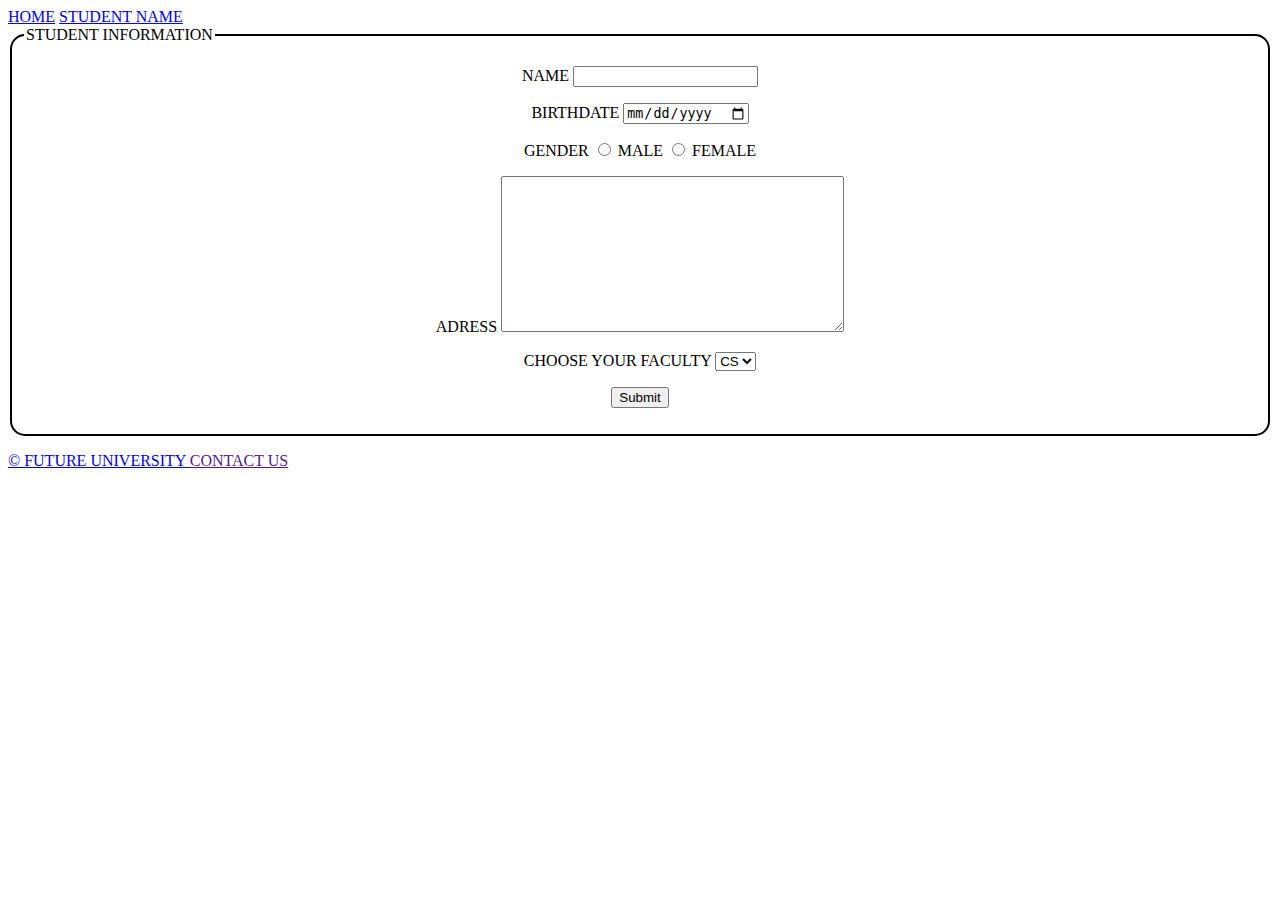
==== student info.html @ 354b3ed9 "Create student info.html" ====
<html>
    <head>
        <title>Intenet  Technolgy</title>
        <a href="index.html" target=self>HOME</a>
        <a href="studentinfo.html">STUDENT NAME</a>
        <body>
            <form>
                <fieldset style="border: 2px solid;text-align: center;width:30%s;border-radius:15px">
                <legend style="text-align:left;">STUDENT INFORMATION</legend>
                <p>
                    <label>
                        NAME
                        <input type="text">
                    </label>
                </p>
                <p>
                    <label>
                        BIRTHDATE
                        <input type="date">
                    </label>
                </p>
                <p>
                    <label>
                        GENDER
                        <input type="radio"name ="gender" value ="male">
                        MALE
                        <input type="radio"name ="gender" value ="female">
                        FEMALE
                    </label>
                </p>
                <p>
                    <label>
                     ADRESS
                     <textarea rows ="10" cols="40"></textarea>

                </label>
            </p>
         <p>
             <label>
                 CHOOSE YOUR FACULTY
                 <select>
                     <option value ="CS">CS</option>
                     <option value ="IS">IS</option>
                 </select>


             </label>
         </p>
         <p>
        <label>
            <button value ="Submit">Submit</button>
        </label>
         </p>
        </fieldset>
            </form>
            <footer>
                <a href="https://www.fue.edu.eg/">&copy; FUTURE UNIVERSITY </a>
                <a href mailto:20190411@fue.edu.eg>CONTACT US</a>


            </footer>
        </body>
    </head>
</html>
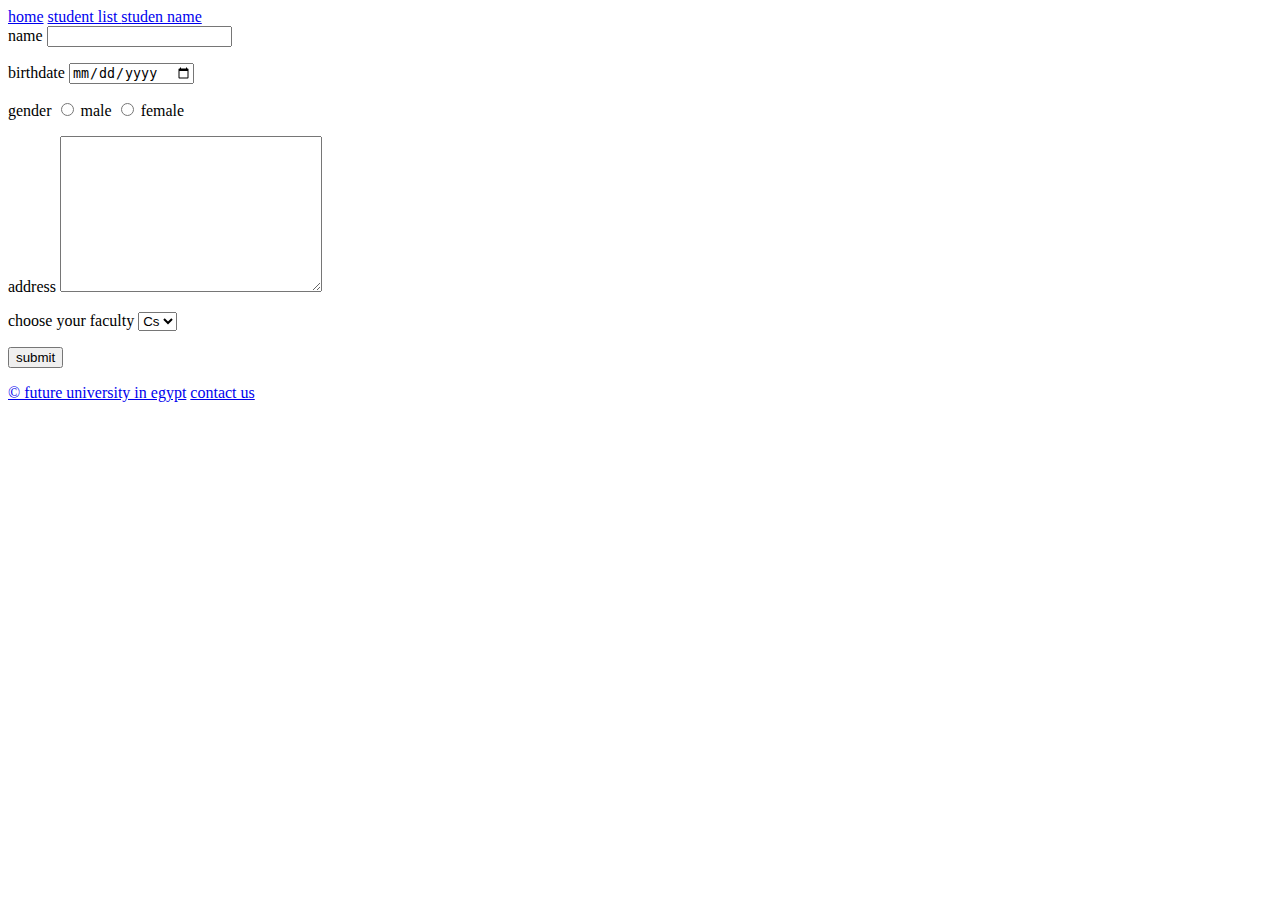
==== commit aa647186: "Create student info.html" ====
--- a/student info.html
+++ b/student info.html
@@ -1,64 +1,71 @@
 <html>
-    <head>
-        <title>Intenet  Technolgy</title>
-        <a href="index.html" target=self>HOME</a>
-        <a href="studentinfo.html">STUDENT NAME</a>
-        <body>
-            <form>
-                <fieldset style="border: 2px solid;text-align: center;width:30%s;border-radius:15px">
-                <legend style="text-align:left;">STUDENT INFORMATION</legend>
-                <p>
-                    <label>
-                        NAME
-                        <input type="text">
-                    </label>
-                </p>
-                <p>
-                    <label>
-                        BIRTHDATE
-                        <input type="date">
-                    </label>
-                </p>
-                <p>
-                    <label>
-                        GENDER
-                        <input type="radio"name ="gender" value ="male">
-                        MALE
-                        <input type="radio"name ="gender" value ="female">
-                        FEMALE
-                    </label>
-                </p>
-                <p>
-                    <label>
-                     ADRESS
-                     <textarea rows ="10" cols="40"></textarea>
 
-                </label>
-            </p>
-         <p>
-             <label>
-                 CHOOSE YOUR FACULTY
-                 <select>
-                     <option value ="CS">CS</option>
-                     <option value ="IS">IS</option>
-                 </select>
+<head>
+    <title> Internet Technology </title>
+</head>
+<body>
+    <a href="#"> home</a>
+    <a href="studentlist.html"> student list </a>
+    <a href="student info.html"> studen name </a>
+ <!--form-->
+ <form>
+        <label>
+            name
+            <input type ="text">
+        <label>
+        </p>
 
 
-             </label>
-         </p>
-         <p>
+        <p>
         <label>
-            <button value ="Submit">Submit</button>
+           
+                birthdate
+                <input type="date">
+           
         </label>
-         </p>
-        </fieldset>
-            </form>
-            <footer>
-                <a href="https://www.fue.edu.eg/">&copy; FUTURE UNIVERSITY </a>
-                <a href mailto:20190411@fue.edu.eg>CONTACT US</a>
+
+    </p>
+<label>
+    <p>
+    gender
+    <input type ="radio" name ="gender" value ="male">
+    male
+    <input type ="radio" name ="gender" value ="female">
+    female
+</label>
+</p>
+<label>
+    address
+    <textarea rows ="10" cols ="30"></textarea> 
+
+    
+
+</label>
+</p>
+<label>
+    choose your faculty
+    <select>
+       <option value= "Cs" >Cs</option>
+       <option value= "Is" >Is</option>
+    </select>
+
+</label>
+<p>
+<label>
+
+    
+    <button value ="submit">submit</button>
+</label>
+</p>
+</form>
+<!--form-->
+</body>
+<footer>
+    <a href= https://www.fue.edu.eg/ > &copy; future university in egypt</a>
+    <a href = mailto:20190411.fue.edu.eg>contact us</a>
+
+</footer>
 
 
-            </footer>
-        </body>
-    </head>
-</html>+
+</html>
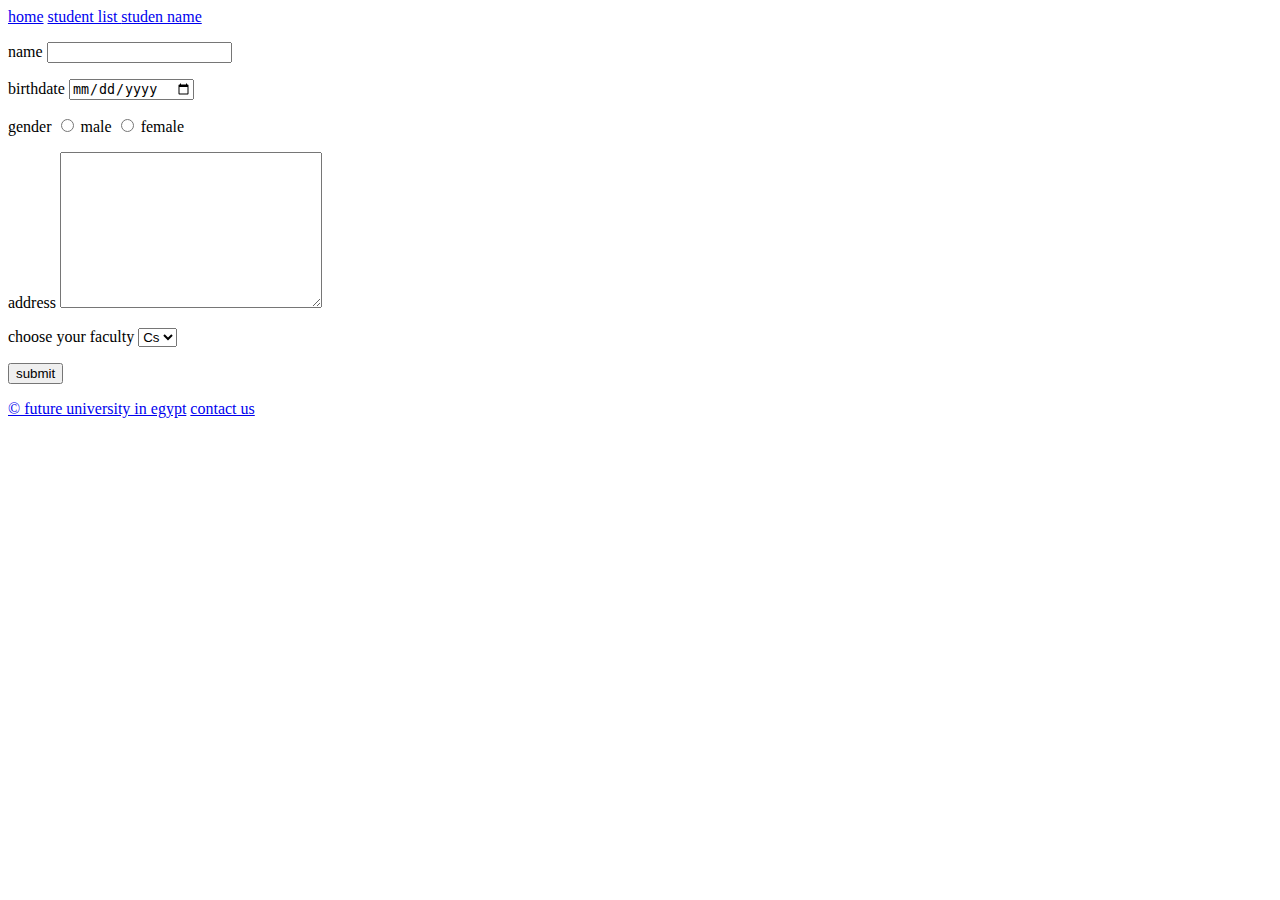
==== commit 301f6873: "Update student info.html" ====
--- a/student info.html
+++ b/student info.html
@@ -1,7 +1,7 @@
 <html>
 
 <head>
-    <title> Internet Technology </title>
+    <title> Internety Technology </title>
 </head>
 <body>
     <a href="#"> home</a>
@@ -9,6 +9,8 @@
     <a href="student info.html"> studen name </a>
  <!--form-->
  <form>
+     
+    <p>
         <label>
             name
             <input type ="text">
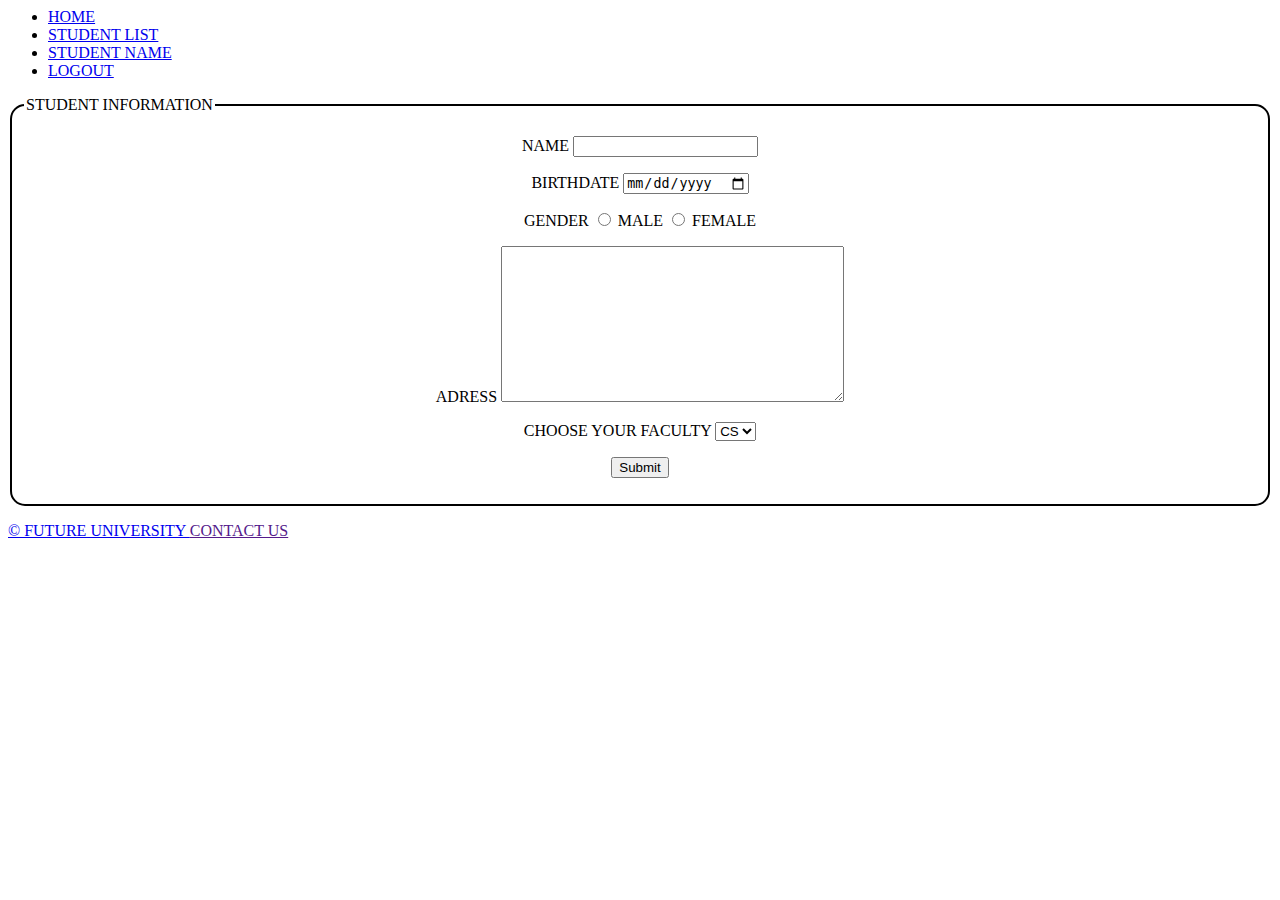
==== commit 3bcbbe31: "Update student info.html" ====
--- a/student info.html
+++ b/student info.html
@@ -1,73 +1,74 @@
 <html>
+    <head>
+        <title>Intenet  Technolgy</title>
+        <link rel="stylesheet" type="text/css" href="style.css">
+      <nav>
+         <ul>
+         <li><a href="index.html"target="_blank" class="Nav">HOME </a></li>
+         <li><a href="studentlist.html"target="_blank" class="Nav"> STUDENT LIST </a></li>
+         <li><a href="#" class="active"> STUDENT NAME </a></li>
+         <li class="Nav-right"><a href="#">LOGOUT </a></li>
+       </ul>
+       </nav>
+    </head>
+        <body>
+            <form>
+                <div>
+                <fieldset style="border: 2px solid;text-align: center;width:30%s;border-radius:15px">
+                <legend style="text-align:left;">STUDENT INFORMATION</legend>
+                <p>
+                    <label>
+                        NAME
+                        <input type="text">
+                    </label>
+                </p>
+                <p>
+                    <label>
+                        BIRTHDATE
+                        <input type="date">
+                    </label>
+                </p>
+                <p>
+                    <label>
+                        GENDER
+                        <input type="radio"name ="gender" value ="male">
+                        MALE
+                        <input type="radio"name ="gender" value ="female">
+                        FEMALE
+                    </label>
+                </p>
+                <p>
+                    <label>
+                     ADRESS
+                     <textarea rows ="10" cols="40"></textarea>
 
-<head>
-    <title> Internety Technology </title>
-</head>
-<body>
-    <a href="#"> home</a>
-    <a href="studentlist.html"> student list </a>
-    <a href="student info.html"> studen name </a>
- <!--form-->
- <form>
-     
-    <p>
-        <label>
-            name
-            <input type ="text">
-        <label>
-        </p>
+                </label>
+            </p>
+         <p>
+             <label>
+                 CHOOSE YOUR FACULTY
+                 <select>
+                     <option value ="CS">CS</option>
+                     <option value ="IS">IS</option>
+                 </select>
 
 
-        <p>
+             </label>
+         </p>
+         <p>
         <label>
-           
-                birthdate
-                <input type="date">
-           
+            <button value ="Submit">Submit</button>
         </label>
-
-    </p>
-<label>
-    <p>
-    gender
-    <input type ="radio" name ="gender" value ="male">
-    male
-    <input type ="radio" name ="gender" value ="female">
-    female
-</label>
-</p>
-<label>
-    address
-    <textarea rows ="10" cols ="30"></textarea> 
-
-    
-
-</label>
-</p>
-<label>
-    choose your faculty
-    <select>
-       <option value= "Cs" >Cs</option>
-       <option value= "Is" >Is</option>
-    </select>
-
-</label>
-<p>
-<label>
-
-    
-    <button value ="submit">submit</button>
-</label>
-</p>
-</form>
-<!--form-->
-</body>
-<footer>
-    <a href= https://www.fue.edu.eg/ > &copy; future university in egypt</a>
-    <a href = mailto:20190411.fue.edu.eg>contact us</a>
-
-</footer>
+         </p>
+        </fieldset>
+                </div>
+            </form>
+            <footer>
+                <a href="https://www.fue.edu.eg/">&copy; FUTURE UNIVERSITY </a>
+                <a href mailto:20190411@fue.edu.eg>CONTACT US</a>
 
 
-
-</html>
+            </footer>
+        </body>
+    
+</html>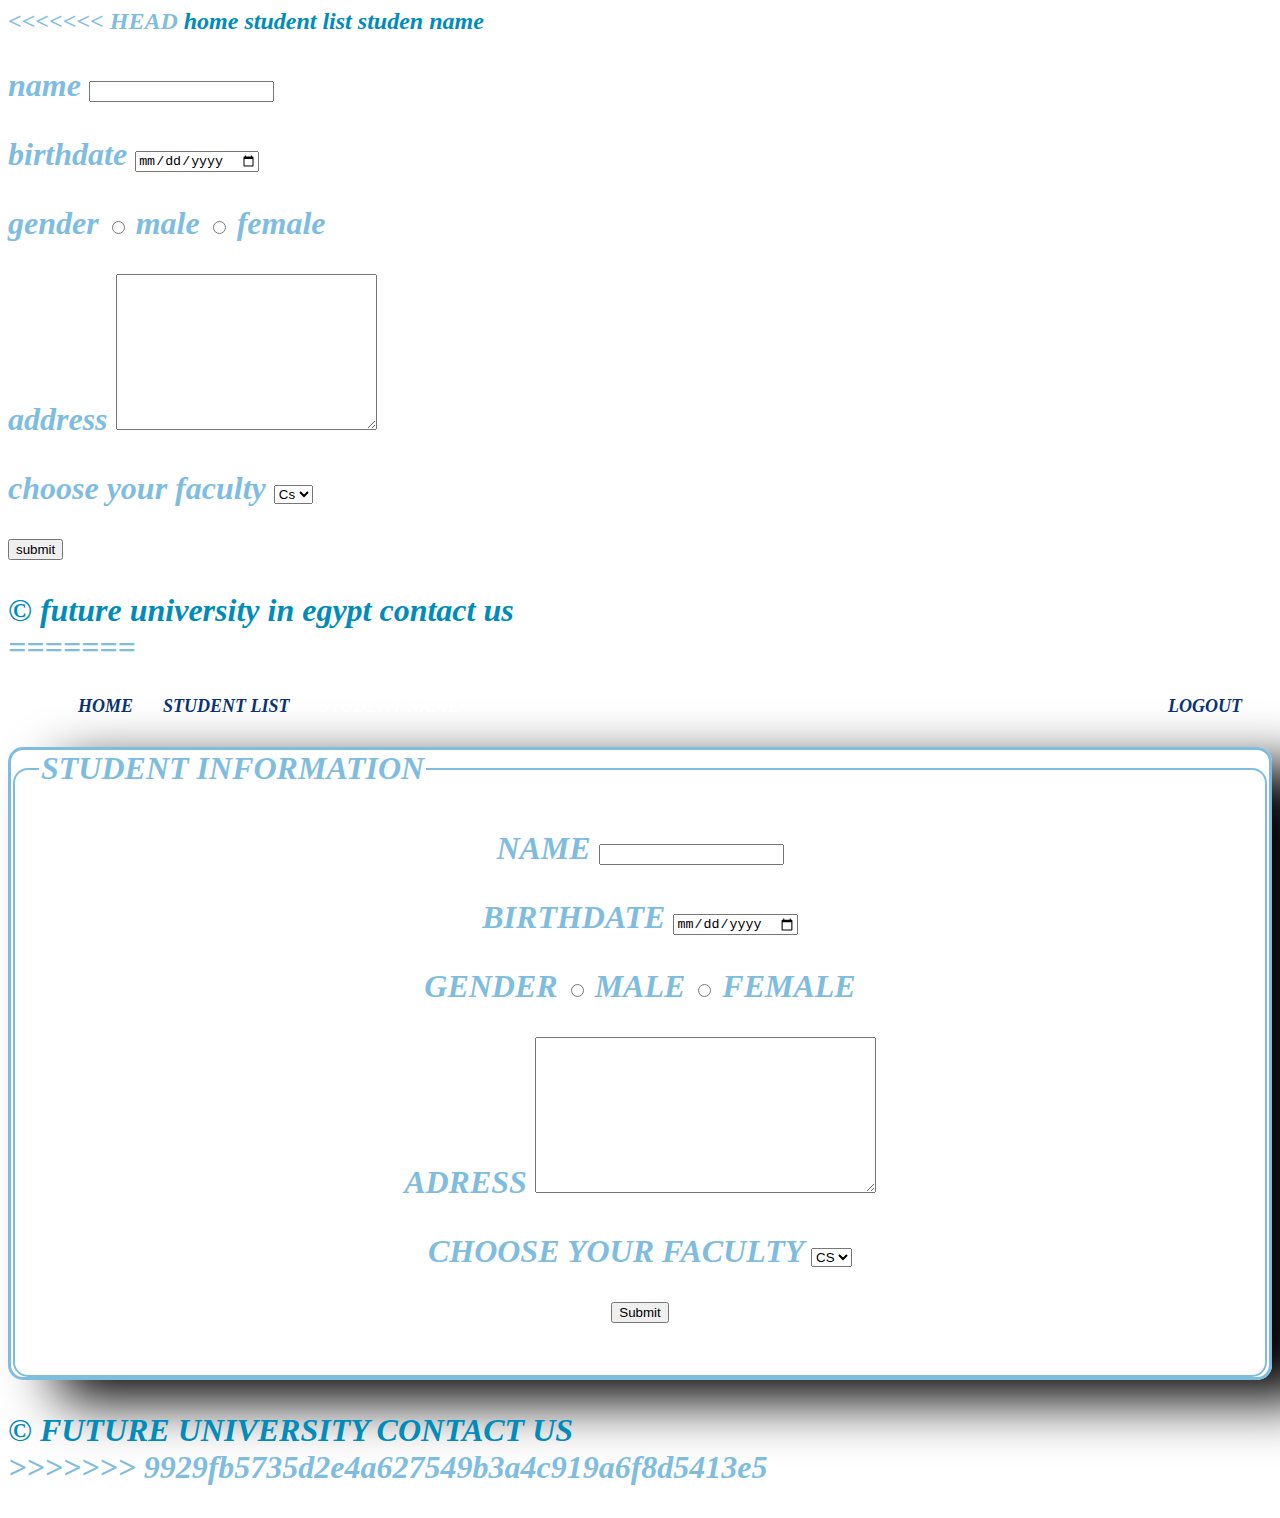
==== commit 87fe4d63: "Update student info.html" ====
--- a/student info.html
+++ b/student info.html
@@ -1,4 +1,78 @@
 <html>
+<<<<<<< HEAD
+
+<head>
+    <title> Internety Technology </title>
+</head>
+<body>
+    <a href="#"> home</a>
+    <a href="studentlist.html"> student list </a>
+    <a href="student info.html"> studen name </a>
+ <!--form-->
+ <form>
+     
+    <p>
+        <label>
+            name
+            <input type ="text">
+        <label>
+        </p>
+
+
+        <p>
+        <label>
+           
+                birthdate
+                <input type="date">
+           
+        </label>
+
+    </p>
+<label>
+    <p>
+    gender
+    <input type ="radio" name ="gender" value ="male">
+    male
+    <input type ="radio" name ="gender" value ="female">
+    female
+</label>
+</p>
+<label>
+    address
+    <textarea rows ="10" cols ="30"></textarea> 
+
+    
+
+</label>
+</p>
+<label>
+    choose your faculty
+    <select>
+       <option value= "Cs" >Cs</option>
+       <option value= "Is" >Is</option>
+    </select>
+
+</label>
+<p>
+<label>
+
+    
+    <button value ="submit">submit</button>
+</label>
+</p>
+</form>
+<!--form-->
+</body>
+<footer>
+    <a href= https://www.fue.edu.eg/ > &copy; future university in egypt</a>
+    <a href = mailto:20190411.fue.edu.eg>contact us</a>
+
+</footer>
+
+
+
+</html>
+=======
     <head>
         <title>Intenet  Technolgy</title>
         <link rel="stylesheet" type="text/css" href="style.css">
@@ -71,4 +145,5 @@
             </footer>
         </body>
     
-</html>+</html>
+>>>>>>> 9929fb5735d2e4a627549b3a4c919a6f8d5413e5
--- a/style.css
+++ b/style.css
@@ -0,0 +1,108 @@
+body{
+    background-image: url(https://www.fue.edu.eg/ImageHandler.ashx?Id=4232&SS=fbdc599705f6c20ce64517c1a73132ab);
+    background-repeat: no-repeat;
+    background-position: center;
+    background-size: cover;
+    color:  rgb(127, 189, 224);
+    font-style: oblique;
+    font-weight: bold;
+    font-size: x-large;
+
+} 
+h1{
+    text-align: center;
+}
+ 
+ 
+ ul{
+    list-style-type: none;
+    border-radius: 15px;
+    border: 5px solid white;
+    margin: 10px;
+    overflow: hidden;
+    color: rgb(127, 189, 224);
+    font-weight: bold;
+    font-size:large ;
+
+}
+
+form{
+    
+    color:  rgb(127, 189, 224);
+    font-style: oblique;
+    font-weight: bold;
+    font-size: xx-large;
+    
+}
+
+li a.active{
+    background-color: rgb(76, g175, 80);
+    color:white;
+}
+a{
+    text-decoration: none;
+    color: #008cbb;
+}
+
+li a{
+    display: block;
+    color: rgb(9, 51, 114);
+    padding-right: 15px;
+    padding-left: 15px;
+    padding-top: 15px;
+    padding-bottom: 15px;
+}
+.Nav-right{
+float: right;
+}
+li{
+
+    float: left;
+}
+li a:hover{
+    
+    background-color:white;
+}
+
+div{
+    
+    border: 3px;
+    border-radius: 15px;
+    border-style:solid ;
+    box-shadow: 50px 20px 55px black;
+    
+}
+
+table{
+    width: 80%;
+    height: 25;
+    
+    border-collapse: collapse;
+    color: black;
+    font-style: oblique;
+    font-weight: bold;
+    font-size: large;
+    border: 5px;
+    margin-left: auto;
+    margin-right: auto;
+}
+
+thead tr{
+    text-align: center;
+    background-color:black;
+    color: white;
+    font: bold;
+    font-size: x-large;
+}
+tbody tr:nth-child(even){
+    border: black;
+    background-color: white;
+}
+tbody tr:nth-child(odd){
+    border: black;
+    background-color: rgb(116, 111, 111);
+}
+tfoot{
+     background-color: black;
+     color: white;
+}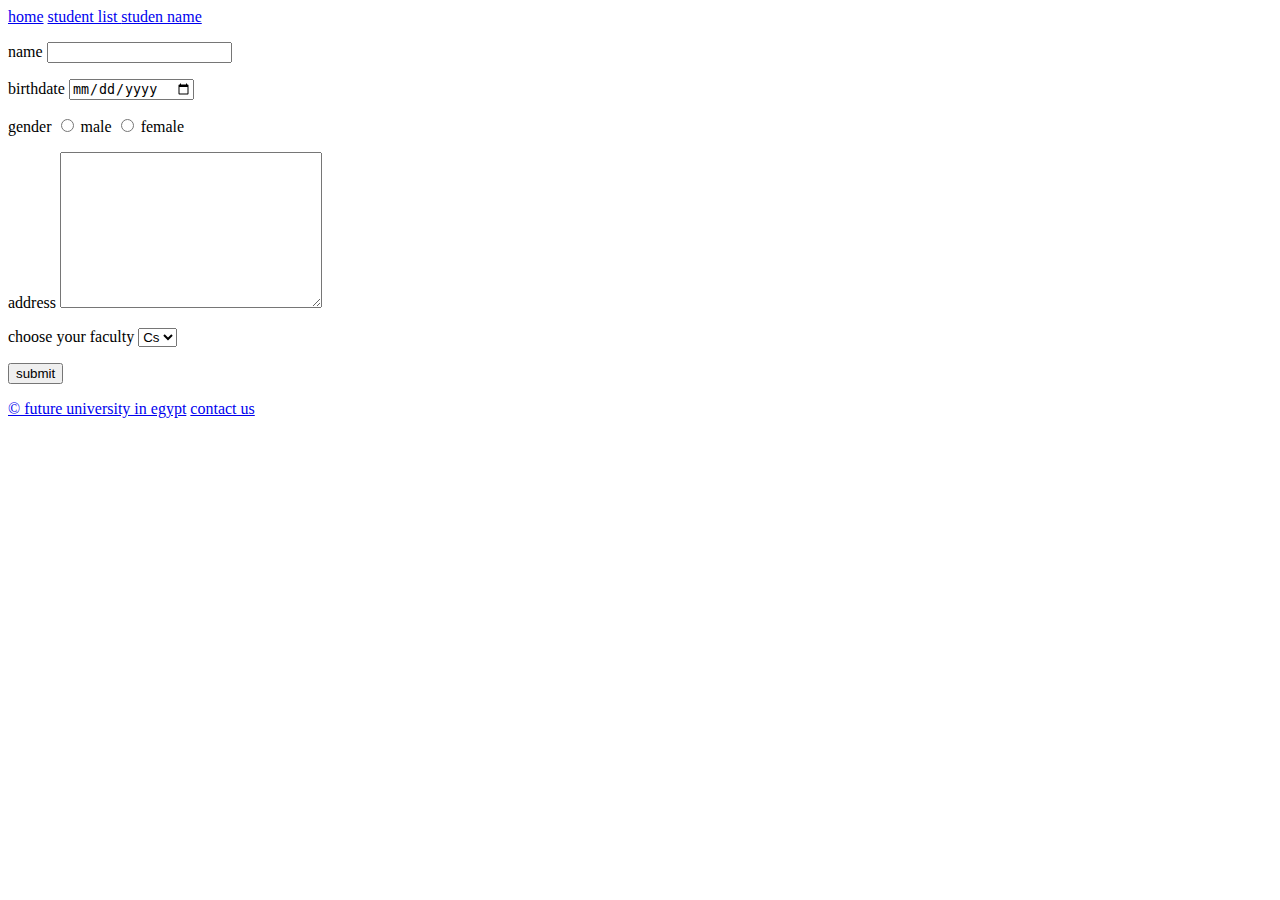
==== commit 775e368a: "Update student info.html" ====
--- a/student info.html
+++ b/student info.html
@@ -1,5 +1,4 @@
 <html>
-<<<<<<< HEAD
 
 <head>
     <title> Internety Technology </title>
@@ -72,78 +71,3 @@
 
 
 </html>
-=======
-    <head>
-        <title>Intenet  Technolgy</title>
-        <link rel="stylesheet" type="text/css" href="style.css">
-      <nav>
-         <ul>
-         <li><a href="index.html"target="_blank" class="Nav">HOME </a></li>
-         <li><a href="studentlist.html"target="_blank" class="Nav"> STUDENT LIST </a></li>
-         <li><a href="#" class="active"> STUDENT NAME </a></li>
-         <li class="Nav-right"><a href="#">LOGOUT </a></li>
-       </ul>
-       </nav>
-    </head>
-        <body>
-            <form>
-                <div>
-                <fieldset style="border: 2px solid;text-align: center;width:30%s;border-radius:15px">
-                <legend style="text-align:left;">STUDENT INFORMATION</legend>
-                <p>
-                    <label>
-                        NAME
-                        <input type="text">
-                    </label>
-                </p>
-                <p>
-                    <label>
-                        BIRTHDATE
-                        <input type="date">
-                    </label>
-                </p>
-                <p>
-                    <label>
-                        GENDER
-                        <input type="radio"name ="gender" value ="male">
-                        MALE
-                        <input type="radio"name ="gender" value ="female">
-                        FEMALE
-                    </label>
-                </p>
-                <p>
-                    <label>
-                     ADRESS
-                     <textarea rows ="10" cols="40"></textarea>
-
-                </label>
-            </p>
-         <p>
-             <label>
-                 CHOOSE YOUR FACULTY
-                 <select>
-                     <option value ="CS">CS</option>
-                     <option value ="IS">IS</option>
-                 </select>
-
-
-             </label>
-         </p>
-         <p>
-        <label>
-            <button value ="Submit">Submit</button>
-        </label>
-         </p>
-        </fieldset>
-                </div>
-            </form>
-            <footer>
-                <a href="https://www.fue.edu.eg/">&copy; FUTURE UNIVERSITY </a>
-                <a href mailto:20190411@fue.edu.eg>CONTACT US</a>
-
-
-            </footer>
-        </body>
-    
-</html>
->>>>>>> 9929fb5735d2e4a627549b3a4c919a6f8d5413e5
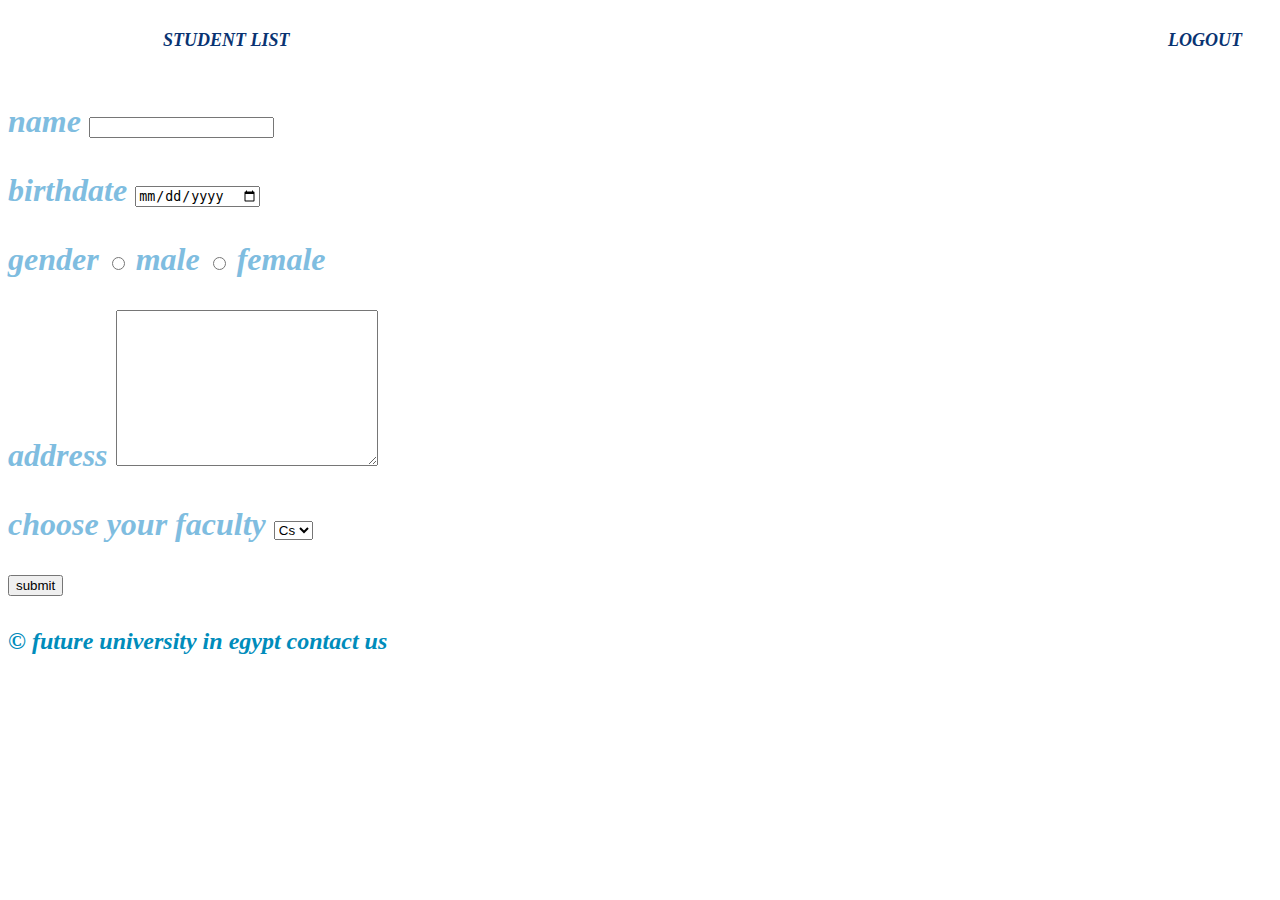
==== commit 186ae3a3: "Update student info.html" ====
--- a/student info.html
+++ b/student info.html
@@ -2,12 +2,19 @@
 
 <head>
     <title> Internety Technology </title>
+    <link rel="stylesheet" type="text/css" href="style.css">
+
+<nav>
+        <ul>
+        <li><a href="index.html" class ="active" >HOME </a></li>
+        <li><a href="studentlist.html" target="_blank" class="Nav"> STUDENT LIST </a></li>
+        <li><a href="#" class="active">STUDENT NAME</a></li>
+        <li class="Nav-right"><a href="#">LOGOUT </a></li>
+      </ul>
+      </nav>
 </head>
 <body>
-    <a href="#"> home</a>
-    <a href="studentlist.html"> student list </a>
-    <a href="student info.html"> studen name </a>
- <!--form-->
+    
  <form>
      
     <p>
@@ -59,6 +66,11 @@
     <button value ="submit">submit</button>
 </label>
 </p>
+</label>
+
+
+    
+    
 </form>
 <!--form-->
 </body>
--- a/style.css
+++ b/style.css
@@ -0,0 +1,108 @@
+body{
+    background-image: url(https://www.fue.edu.eg/ImageHandler.ashx?Id=4232&SS=fbdc599705f6c20ce64517c1a73132ab);
+    background-repeat: no-repeat;
+    background-position: center;
+    background-size: cover;
+    color:  rgb(127, 189, 224);
+    font-style: oblique;
+    font-weight: bold;
+    font-size: x-large;
+
+} 
+h1{
+    text-align: center;
+}
+ 
+ 
+ ul{
+    list-style-type: none;
+    border-radius: 15px;
+    border: 5px solid white;
+    margin: 10px;
+    overflow: hidden;
+    color: rgb(127, 189, 224);
+    font-weight: bold;
+    font-size:large ;
+
+}
+
+form{
+    
+    color:  rgb(127, 189, 224);
+    font-style: oblique;
+    font-weight: bold;
+    font-size: xx-large;
+    
+}
+
+li a.active{
+    background-color: rgb(76, g175, 80);
+    color:white;
+}
+a{
+    text-decoration: none;
+    color: #008cbb;
+}
+
+li a{
+    display: block;
+    color: rgb(9, 51, 114);
+    padding-right: 15px;
+    padding-left: 15px;
+    padding-top: 15px;
+    padding-bottom: 15px;
+}
+.Nav-right{
+float: right;
+}
+li{
+
+    float: left;
+}
+li a:hover{
+    
+    background-color:white;
+}
+
+div{
+    
+    border: 3px;
+    border-radius: 15px;
+    border-style:solid ;
+    box-shadow: 50px 20px 55px black;
+    
+}
+
+table{
+    width: 80%;
+    height: 25;
+    
+    border-collapse: collapse;
+    color: black;
+    font-style: oblique;
+    font-weight: bold;
+    font-size: large;
+    border: 5px;
+    margin-left: auto;
+    margin-right: auto;
+}
+
+thead tr{
+    text-align: center;
+    background-color:black;
+    color: white;
+    font: bold;
+    font-size: x-large;
+}
+tbody tr:nth-child(even){
+    border: black;
+    background-color: white;
+}
+tbody tr:nth-child(odd){
+    border: black;
+    background-color: rgb(116, 111, 111);
+}
+tfoot{
+     background-color: black;
+     color: white;
+}